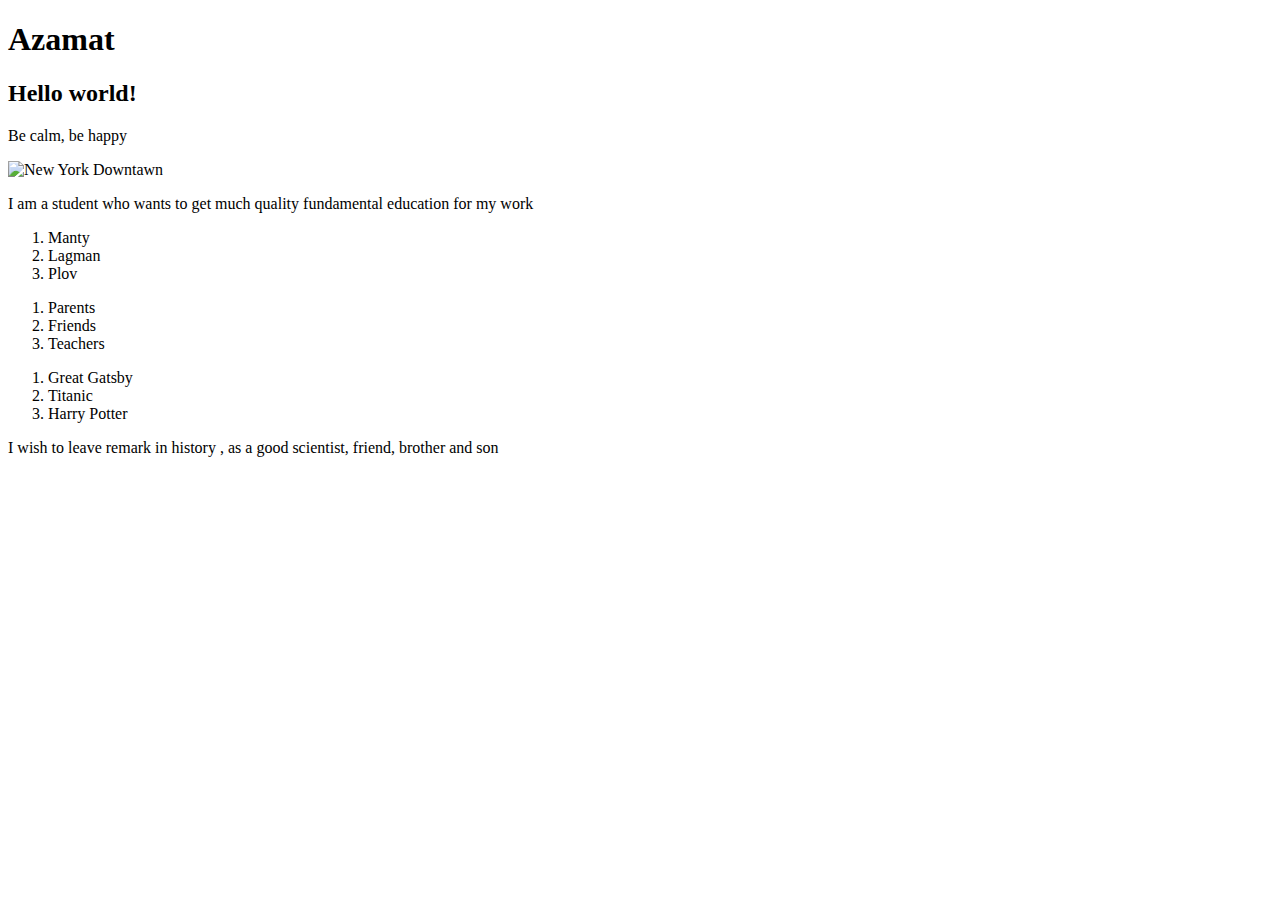
==== index.html @ 1171e985 "2nd work" ====
<!DOCTYPE html>
<html lang="en">
 <head>
 <meta charset="UTF-8">
 <meta name="viewport" content="width=device-width, initial-scale=1.0">
 <title>My Personal Page</title>
 </head>
 <body>

    <div id="header">
        <h1> Azamat </h1>
        </div>
        <div id=title>
        <h2> Hello world! </h2>
        <p> Be calm, be happy </p>
        </div>
        <div id=about>
        <img src="https://en.wikipedia.org/wiki/New_York_City#/media/File:View_of_Empire_State_Building_from_Rockefeller_Center_New_York_City_dllu_(cropped).jpg"
        alt="New York Downtawn">
        <p> I am a student who wants to get much quality fundamental education for my work </p>
        </div>
        <div id = "fav">
            <ol>
                <li> Manty </li>
                <li> Lagman </li>
                <li> Plov </li>
            </ol>
            <ol>
                <li> Parents </li>
                <li> Friends </li>
                <li> Teachers </li>
            </ol>
            <ol>
                <li> Great Gatsby </li>
                <li> Titanic </li>
                <li> Harry Potter </li>
            </ol>
        </div>
        <div id ="wish">
            <p> I wish to leave remark in history , as a good scientist, friend, brother and son </p>
        </div>
 </body>
</html>
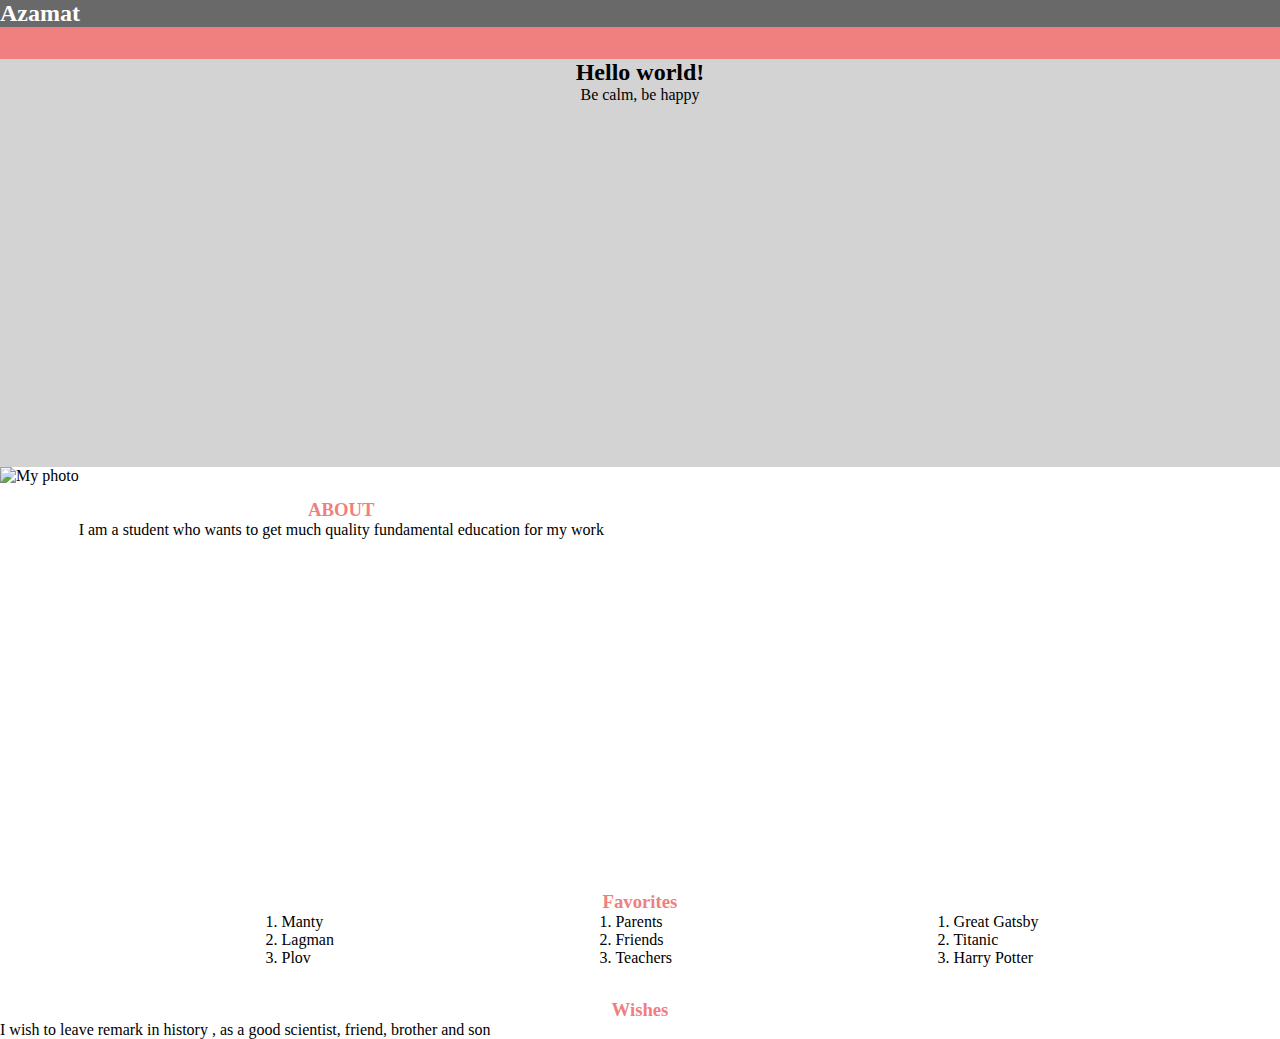
==== commit a9d173d7: "add style to personal page" ====
--- a/index.html
+++ b/index.html
@@ -1,43 +1,55 @@
 <!DOCTYPE html>
 <html lang="en">
  <head>
- <meta charset="UTF-8">
- <meta name="viewport" content="width=device-width, initial-scale=1.0">
- <title>My Personal Page</title>
+    <meta charset="UTF-8">
+    <meta name="viewport" content="width=device-width, initial-scale=1.0">
+    <title>My Personal Page</title>
+    <link rel="stylesheet" href="style.css">
  </head>
  <body>
-
     <div id="header">
         <h1> Azamat </h1>
-        </div>
-        <div id=title>
+    </div>
+    
+    <div id=title>
         <h2> Hello world! </h2>
         <p> Be calm, be happy </p>
-        </div>
-        <div id=about>
-        <img src="https://en.wikipedia.org/wiki/New_York_City#/media/File:View_of_Empire_State_Building_from_Rockefeller_Center_New_York_City_dllu_(cropped).jpg"
-        alt="New York Downtawn">
+    </div>
+    
+    <div id=about>
+        <img src="https://i.imgur.com/7eov6mU.jpeg"
+        alt="My photo">
+        <div>
+            <h3>ABOUT</h3>
         <p> I am a student who wants to get much quality fundamental education for my work </p>
         </div>
-        <div id = "fav">
-            <ol>
-                <li> Manty </li>
-                <li> Lagman </li>
-                <li> Plov </li>
-            </ol>
-            <ol>
-                <li> Parents </li>
-                <li> Friends </li>
-                <li> Teachers </li>
-            </ol>
-            <ol>
-                <li> Great Gatsby </li>
-                <li> Titanic </li>
-                <li> Harry Potter </li>
-            </ol>
-        </div>
-        <div id ="wish">
-            <p> I wish to leave remark in history , as a good scientist, friend, brother and son </p>
-        </div>
+    </div>
+    
+    <h3>Favorites</h3>
+    <div id = "fav">
+        <ol>
+            <li> Manty </li>
+            <li> Lagman </li>
+             <li> Plov </li>
+        </ol>
+        
+        <ol>
+            <li> Parents </li>
+            <li> Friends </li>
+            <li> Teachers </li>
+        </ol>
+        
+        <ol>
+            <li> Great Gatsby </li>
+            <li> Titanic </li>
+            <li> Harry Potter </li>
+        </ol>
+    </div>
+    
+    <div id ="wish">
+        <h3>Wishes</h3>  
+        <p> I wish to leave remark in history , as a good scientist, friend, brother and son </p>
+    </div>
  </body>
+ <head>
 </html>
--- a/style.css
+++ b/style.css
@@ -0,0 +1,44 @@
+body{
+    font-family: Gill Sans;
+}
+#header{
+    background-color: dimgray;
+    height: 2,5rem;
+    border-bottom: 2rem solid LightCoral;
+}
+
+#header h1 {
+    font-size: 1.5rem;
+    color: white;
+}
+
+#title {
+    height: 25.5rem;
+    background-color: lightgray;
+    text-align: center;
+}
+
+*{
+    margin: 0;
+}
+
+#about{
+    display: flex;
+}
+
+#about img{
+    height: 24.5rem;
+}
+
+h3 {
+    color: lightcoral;
+    width: 10rem;
+    margin: 0 auto;
+    text-align: center;
+    padding-top: 2rem;
+}
+
+#fav{
+    display: flex;
+    justify-content: space-evenly;
+}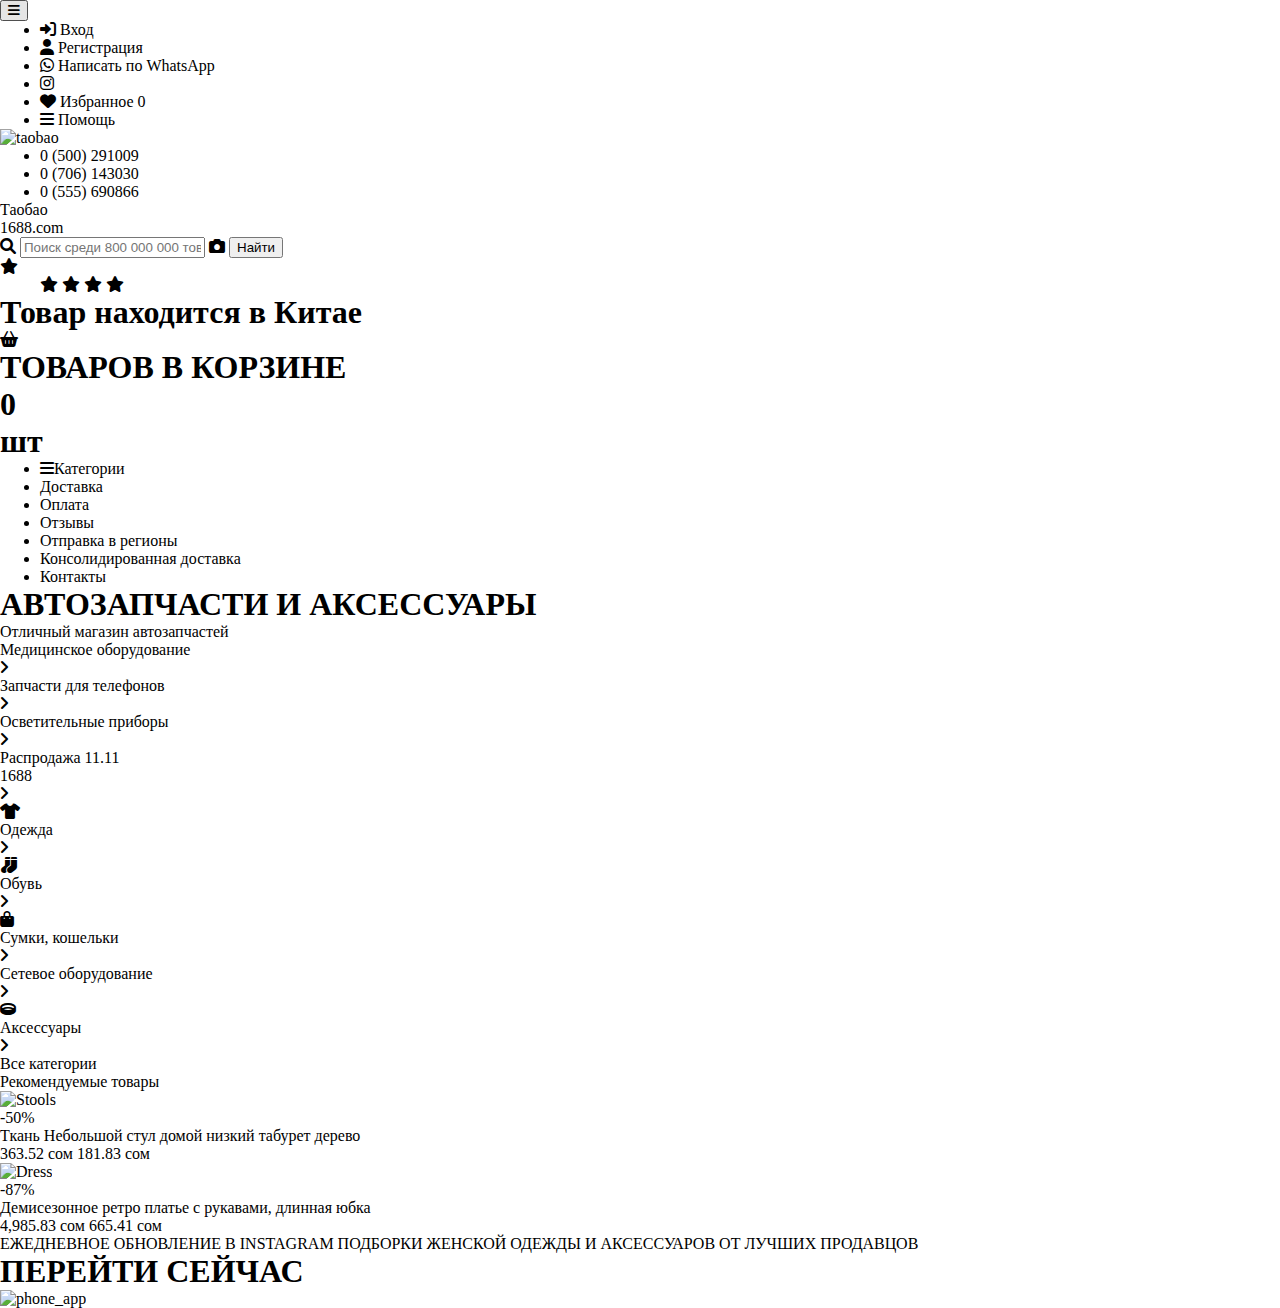
==== commit 960778c3: "final project" ====
--- a/index.html
+++ b/index.html
@@ -1,55 +1,228 @@
 <!DOCTYPE html>
 <html lang="en">
- <head>
+<head>
     <meta charset="UTF-8">
+    <meta http-equiv="X-UA-Compatible" content="IE=edge">
     <meta name="viewport" content="width=device-width, initial-scale=1.0">
-    <title>My Personal Page</title>
-    <link rel="stylesheet" href="style.css">
- </head>
- <body>
-    <div id="header">
-        <h1> Azamat </h1>
+    <title>Final project</title>
+    <link rel="stylesheet" href="style.css" class="style">
+    <link rel="stylesheet" href="https://cdnjs.cloudflare.com/ajax/libs/font-awesome/4.7.0/css/font-awesome.min.css">
+    <link rel="stylesheet" href="https://cdnjs.cloudflare.com/ajax/libs/font-awesome/6.0.0-beta3/css/all.min.css">
+</head>
+
+<body>
+    <button class="buttonMenu"><i class="fa-solid fa-bars"></i></button>
+    <!-- <img src='https://cdn.imgchest.com/files/my2pcobve7j.png' style='position: absolute; top:0; left:0;z-index:-1'> -->
+
+    <div class="container">
+        <div class="box0">
+            <ul>
+                <li>
+                    <span class="icon"><i class="fa-solid fa-right-to-bracket"></i></span>
+                    <span>Вход</span>
+                </li>
+                <li>
+                    <span class="icon"><i class="fa-solid fa-user"></i></span>
+                    <span>Регистрация</span>
+                </li>
+                <li>
+                    <span class="icon"><i class="fa-brands fa-whatsapp"></i></span>
+                    <span>Написать по WhatsApp</span>
+                </li>
+                <li>
+                    <span class="icon"><i class="fa-brands fa-instagram"></i></span>
+                </li>
+                <li>
+                    <span class="icon"><i class="fa-solid fa-heart"></i></span>
+                    <span>Избранное </span>
+                    <span class="count">0</span>
+                </li>
+                <li>
+                    <span class="icon"><i class="fa-solid fa-bars"></i></span>
+                    <span>Помощь</span>
+                </li>
+            </ul>
+        </div>
+        <div class="box1">
+            <div class="logo"><img src="https://tao.kg/uploaded/logo/img_2241.fw.png" alt="taobao"> 
+                <ul class="numbers">
+                    <li>0 (500) 291009</li>
+                    <li>0 (706) 143030</li>
+                    <li>0 (555) 690866</li>
+                </ul>
+            </div>
+            <div class="search"> 
+                  <!-- Tabs -->
+                <div class="tabs">
+                  <div class="tab1">Таобао</div>
+                  <div class="tab2">1688.com</div>
+                </div>
+              
+                <!-- Search Bar -->
+                <div class="search-bar">
+                  <div class="fa fa-search" > <!-- Search icon --> </div>
+                  <input 
+    type="text" 
+    placeholder="Поиск среди 800 000 000 товаров из Китая"
+    class="search-input"
+    id="searchQuery"
+  >
+                  <span class="fa fa-camera"></span>
+                  <button class="search-button" onclick="performSearch()">Найти</button>
+                </div>
+              
+                <!-- Red Banner -->
+                <div class="banner">
+                    <span class="fa fa-star"></span>
+                    <ul class="stars">
+                        <li class="fa fa-star"></li>
+                        <li id="secstar" class="fa fa-star"></li>
+                        <li id="thirdstar"class="fa fa-star"></li>
+                        <li class="fa fa-star"></li>
+                    </ul>
+                  <h1>Товар находится в Китае</h1>
+                </div>
+            </div>
+            <div class="cart">
+            <span class="fa-solid fa-basket-shopping"></span>
+           
+                <div class="cart_info">
+                    <h1> ТОВАРОВ В КОРЗИНЕ </h1>
+                    <div class="incart">
+                        <h1 id="zeroincart">0</h1>
+                        <h1 id="sht">шт</h1>
+                    </div>
+                </div>    
+            </div>
+        </div>
+        <div class="box2">
+            <ul class="Menu">
+                <li><span class="icon"><i class="fa-solid fa-bars"></i></span>Категории</li>
+                <li>Доставка</li>
+                <li>Оплата</li>
+                <li>Отзывы</li>
+                <li>Отправка в регионы</li>
+                <li>Консолидированная доставка</li>
+                <li>Контакты</li>
+        </div>
+        <div class="box3">
+            <div class="text-containerbox3">
+                <h1>АВТОЗАПЧАСТИ И АКСЕССУАРЫ</h1>
+                <p>Отличный магазин автозапчастей</p>
+            </div>
+        </div>
+        <div class="box4">
+            <div id="four_1">
+                <div class="cat_icon" ></div>
+                <div class="cat_text" id="four_1_text">Медицинское оборудование</div>
+                <div class="cat_arrow"><i id="four_1_arrow_i" class="fa-solid fa-angle-right"></i></div>
+            </div>
+            <div>
+                <div class="cat_icon"></div>
+                <div class="cat_text">Запчасти для телефонов</div>
+                <div class="cat_arrow"><i class="fa-solid fa-angle-right"></i></div>
+            </div>
+            <div>
+                <div class="cat_icon"></div>
+                <div class="cat_text">Осветительные приборы</div>
+                <div class="cat_arrow"><i class="fa-solid fa-angle-right"></i></div>
+            </div>
+            <div>
+                <div class="cat_icon"></div>
+                <div class="cat_text">Распродажа 11.11</div>
+            </div>
+            <div>
+                <div class="cat_icon"></div>
+                <div class="cat_text">1688</div>
+                <div class="cat_arrow"><i class="fa-solid fa-angle-right"></i></div>
+            </div>
+            <div>
+                <div class="cat_icon" ><i id=t-shirt_i class="fa-solid fa-shirt"></i></div>
+                <div class="cat_text">Одежда</div>
+                <div class="cat_arrow"><i class="fa-solid fa-angle-right"></i></div>
+            </div>
+            <div>
+                <div class="cat_icon"><i class="fa-solid fa-socks"></i></div>
+                <div class="cat_text">Обувь</div>
+                <div class="cat_arrow"><i class="fa-solid fa-angle-right"></i></div>
+            </div>
+            <div>
+                <div class="cat_icon"><i class="fa-solid fa-bag-shopping"></i></div>
+                <div class="cat_text">Сумки, кошельки</div>
+                <div class="cat_arrow"><i class="fa-solid fa-angle-right"></i></div>
+            </div>
+            <div>
+                <div class="cat_icon"></div>
+                <div class="cat_text">Сетевое оборудование</div>
+                <div class="cat_arrow"><i class="fa-solid fa-angle-right"></i></div>
+            </div>    
+            <div>
+                <div class="cat_icon"><i class="fa-solid fa-ring"></i></div>
+                <div class="cat_text">Аксессуары</div>
+                <div class="cat_arrow"><i class="fa-solid fa-angle-right"></i></div>
+            </div>
+            <div class="cat_last">Все категории</div>
+        </div>
+        <div class="box5">
+            <div class="box5title">Рекомендуемые товары</div>
+            <div class="reccomendboxes">
+            <!-- Item 1 -->
+             <div class="item">
+                <img src="https://th.bing.com/th/id/OIG2.h064tWr6vkSSHh_NCd5X?pid=ImgGn" alt="Stools" class="item-image">
+                <div class="discount">-50%</div>
+                <div class="description">
+                    <p>Ткань Небольшой стул домой низкий табурет дерево</p>
+                    <div class="pricing">
+                        <span class="old-price">363.52 сом</span>
+                        <span class="new-price">181.83 сом</span>
+                    </div>
+                </div>
+             </div>
+             <!-- Item 2 -->
+            <div class="item">
+                <img src="https://th.bing.com/th/id/OIG1.m.2YVmVOM.7UyW_AtpFu?w=270&h=270&c=6&r=0&o=5&dpr=2&pid=ImgGn" alt="Dress" class="item-image">
+                <div class="discount">-87%</div>
+                <div class="description">
+                        <p>Демисезонное ретро платье с рукавами, длинная юбка</p>
+                    <div class="pricing">
+                        <span class="old-price">4,985.83 сом</span>
+                        <span class="new-price">665.41 сом</span>
+                    </div>
+                </div>
+            </div>
+        </div>
+        </div>
+        <div class="box7">
+            <div class="text_box7"> 
+                <p>ЕЖЕДНЕВНОЕ ОБНОВЛЕНИЕ В INSTAGRAM ПОДБОРКИ ЖЕНСКОЙ ОДЕЖДЫ И АКСЕССУАРОВ ОТ ЛУЧШИХ ПРОДАВЦОВ</p>
+                <h1> ПЕРЕЙТИ СЕЙЧАС </h1>
+            </div>
+            <div class="img_box7"><img src="https://th.bing.com/th/id/OIG4.ztqyejtcJjFgx3fMSOlW?w=270&h=270&c=6&r=0&o=5&dpr=2&pid=ImgGn" alt="phone_app"> </div>
+            
+
+        </div>
     </div>
+    <script>
+        const buttonMenu = document.querySelector('.buttonMenu')
+        const boxTwo = document.querySelector('.box2 ')
+        buttonMenu.addEventListener('click', ()=> {
+         console.log('yes, hamburger clicked!')
+        buttonMenu.classList.toggle("mobileMenu")
+         boxTwo.classList.toggle("mobileMenu");
+        })
+        </script>
+        <script>
+            function performSearch() {
+              const query = document.getElementById('searchQuery').value;
+        
+              const baseURL = "https://www.tao.kg/search?search=";
+        
+              const searchURL = baseURL + encodeURIComponent(query);
+        
+              window.location.href = searchURL;
+            }
+          </script>
     
-    <div id=title>
-        <h2> Hello world! </h2>
-        <p> Be calm, be happy </p>
-    </div>
-    
-    <div id=about>
-        <img src="https://i.imgur.com/7eov6mU.jpeg"
-        alt="My photo">
-        <div>
-            <h3>ABOUT</h3>
-        <p> I am a student who wants to get much quality fundamental education for my work </p>
-        </div>
-    </div>
-    
-    <h3>Favorites</h3>
-    <div id = "fav">
-        <ol>
-            <li> Manty </li>
-            <li> Lagman </li>
-             <li> Plov </li>
-        </ol>
-        
-        <ol>
-            <li> Parents </li>
-            <li> Friends </li>
-            <li> Teachers </li>
-        </ol>
-        
-        <ol>
-            <li> Great Gatsby </li>
-            <li> Titanic </li>
-            <li> Harry Potter </li>
-        </ol>
-    </div>
-    
-    <div id ="wish">
-        <h3>Wishes</h3>  
-        <p> I wish to leave remark in history , as a good scientist, friend, brother and son </p>
-    </div>
- </body>
- <head>
+</body>
 </html>
+
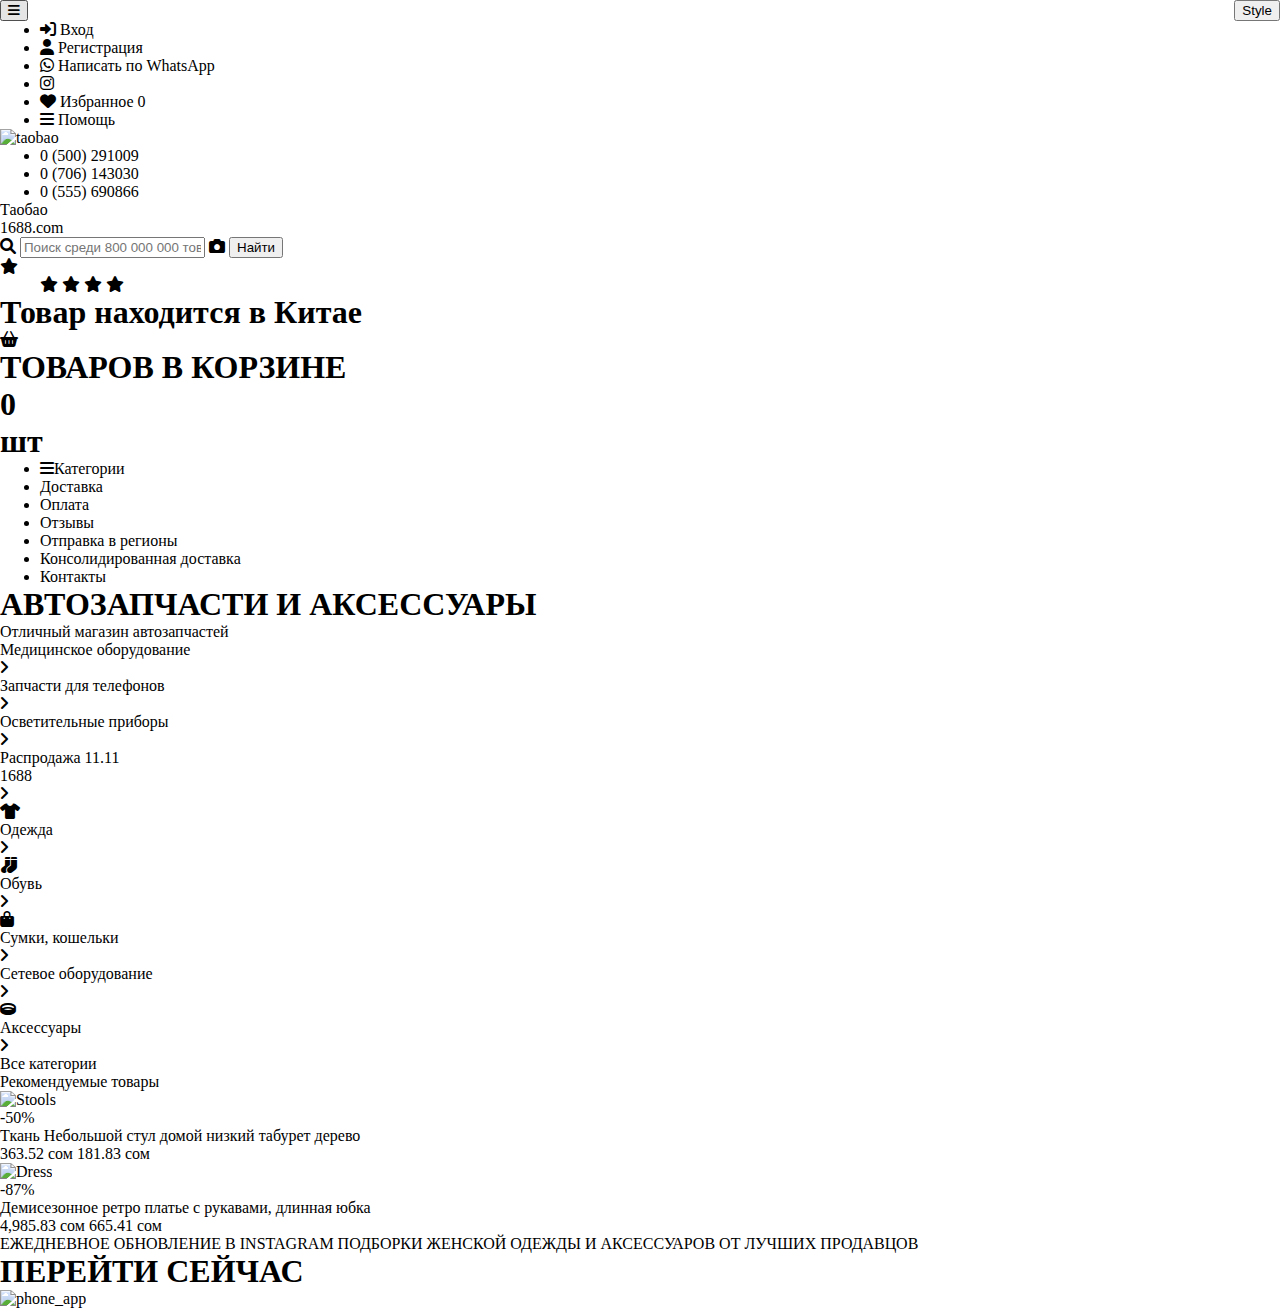
==== commit 7e7dff9e: "final project small fixes" ====
--- a/index.html
+++ b/index.html
@@ -11,6 +11,7 @@
 </head>
 
 <body>
+    <button onclick='switchStyle()' style='position: absolute; top:0; right:0;'>Style</button>
     <button class="buttonMenu"><i class="fa-solid fa-bars"></i></button>
     <!-- <img src='https://cdn.imgchest.com/files/my2pcobve7j.png' style='position: absolute; top:0; left:0;z-index:-1'> -->
 
@@ -222,6 +223,16 @@
               window.location.href = searchURL;
             }
           </script>
+           <script>
+            function switchStyle() {
+            let style = document.querySelector('.style');
+            if (style.getAttribute('href') == 'style2.css') {
+            style.setAttribute('href', 'style.css');
+            } else {
+            style.setAttribute('href', 'style2.css');
+            }
+            }
+        </script>
     
 </body>
 </html>
